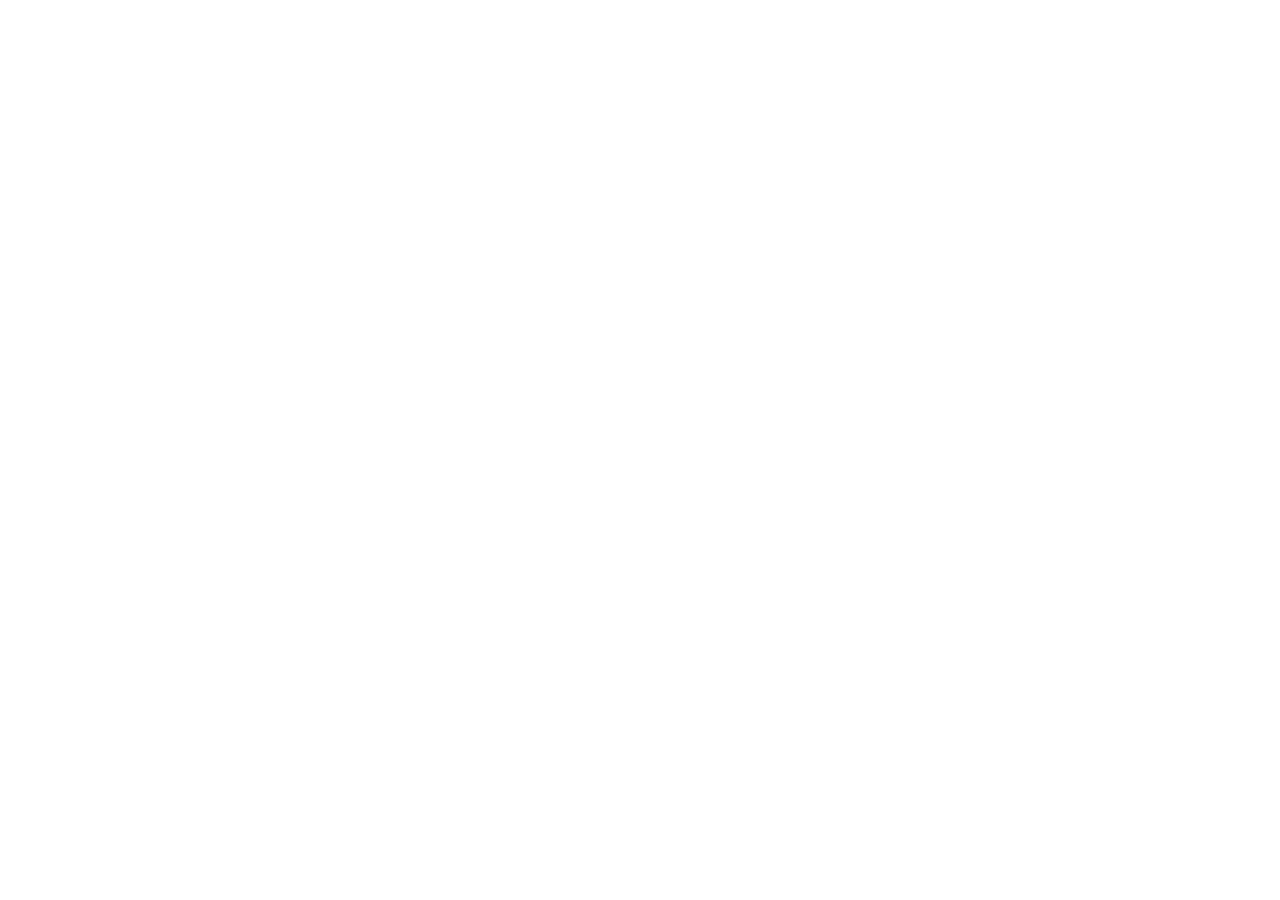
==== comercio/index.html @ cf4933c3 "Create index.html" ====
<!DOCTYPE html>
<html lang="es">
<head>
  <meta charset="UTF-8">
  <meta http-equiv="refresh" content="0; url=https://script.google.com/macros/s/AKfycbwwTMyny0cqcgk94SZHAySRkhMRxxEMRIR6fFz47Arw70RFbbpzuLcOimMUEgVputzaLw/exec">
  <title>Redireccionando...</title>

  <script>
    window.location.replace("https://script.google.com/macros/s/AKfycbwwTMyny0cqcgk94SZHAySRkhMRxxEMRIR6fFz47Arw70RFbbpzuLcOimMUEgVputzaLw/exec");
  </script>
</head>
<body>
Redireccionando...
</body>
</html>
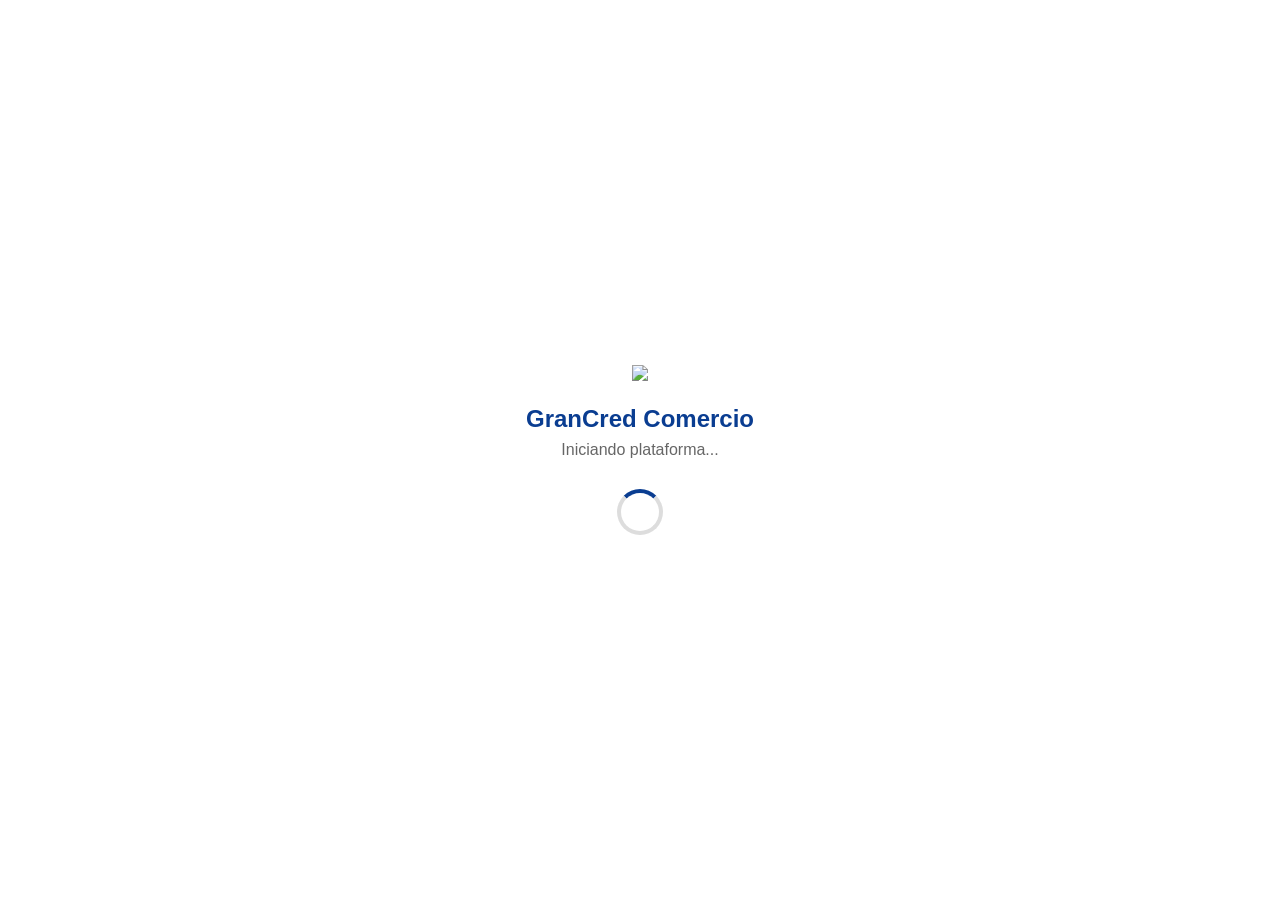
==== commit a864e9a5: "Update index.html" ====
--- a/comercio/index.html
+++ b/comercio/index.html
@@ -1,15 +1,93 @@
 <!DOCTYPE html>
 <html lang="es">
 <head>
-  <meta charset="UTF-8">
-  <meta http-equiv="refresh" content="0; url=https://script.google.com/macros/s/AKfycbwwTMyny0cqcgk94SZHAySRkhMRxxEMRIR6fFz47Arw70RFbbpzuLcOimMUEgVputzaLw/exec">
-  <title>Redireccionando...</title>
+<meta charset="UTF-8">
+<meta name="viewport" content="width=device-width, initial-scale=1">
 
-  <script>
-    window.location.replace("https://script.google.com/macros/s/AKfycbwwTMyny0cqcgk94SZHAySRkhMRxxEMRIR6fFz47Arw70RFbbpzuLcOimMUEgVputzaLw/exec");
-  </script>
+<title>GranCred Comercio</title>
+
+<link rel="manifest" href="manifest.json">
+<meta name="theme-color" content="#0A3D91">
+<link rel="apple-touch-icon" href="icons/gc-apple-touch-icon.png">
+
+<style>
+html,body{
+height:100%;
+margin:0;
+font-family:Arial,Helvetica,sans-serif;
+background:#ffffff;
+display:flex;
+justify-content:center;
+align-items:center;
+}
+
+.container{
+text-align:center;
+}
+
+img{
+width:90px;
+margin-bottom:20px;
+}
+
+h2{
+margin:0;
+color:#0A3D91;
+}
+
+p{
+color:#666;
+margin-top:8px;
+}
+
+.loader{
+margin:30px auto 0;
+width:38px;
+height:38px;
+border:4px solid #ddd;
+border-top:4px solid #0A3D91;
+border-radius:50%;
+animation:spin 1s linear infinite;
+}
+
+@keyframes spin{
+100%{
+transform:rotate(360deg);
+}
+}
+</style>
+
+<script>
+
+if ('serviceWorker' in navigator) {
+window.addEventListener('load', () => {
+navigator.serviceWorker.register('service-worker.js');
+});
+}
+
+setTimeout(function(){
+
+window.location.replace("https://script.google.com/macros/s/AKfycbwwTMyny0cqcgk94SZHAySRkhMRxxEMRIR6fFz47Arw70RFbbpzuLcOimMUEgVputzaLw/exec");
+
+},1200);
+
+</script>
+
 </head>
+
 <body>
-Redireccionando...
+
+<div class="container">
+
+<img src="icons/gc-icon-192.png">
+
+<h2>GranCred Comercio</h2>
+
+<p>Iniciando plataforma...</p>
+
+<div class="loader"></div>
+
+</div>
+
 </body>
 </html>
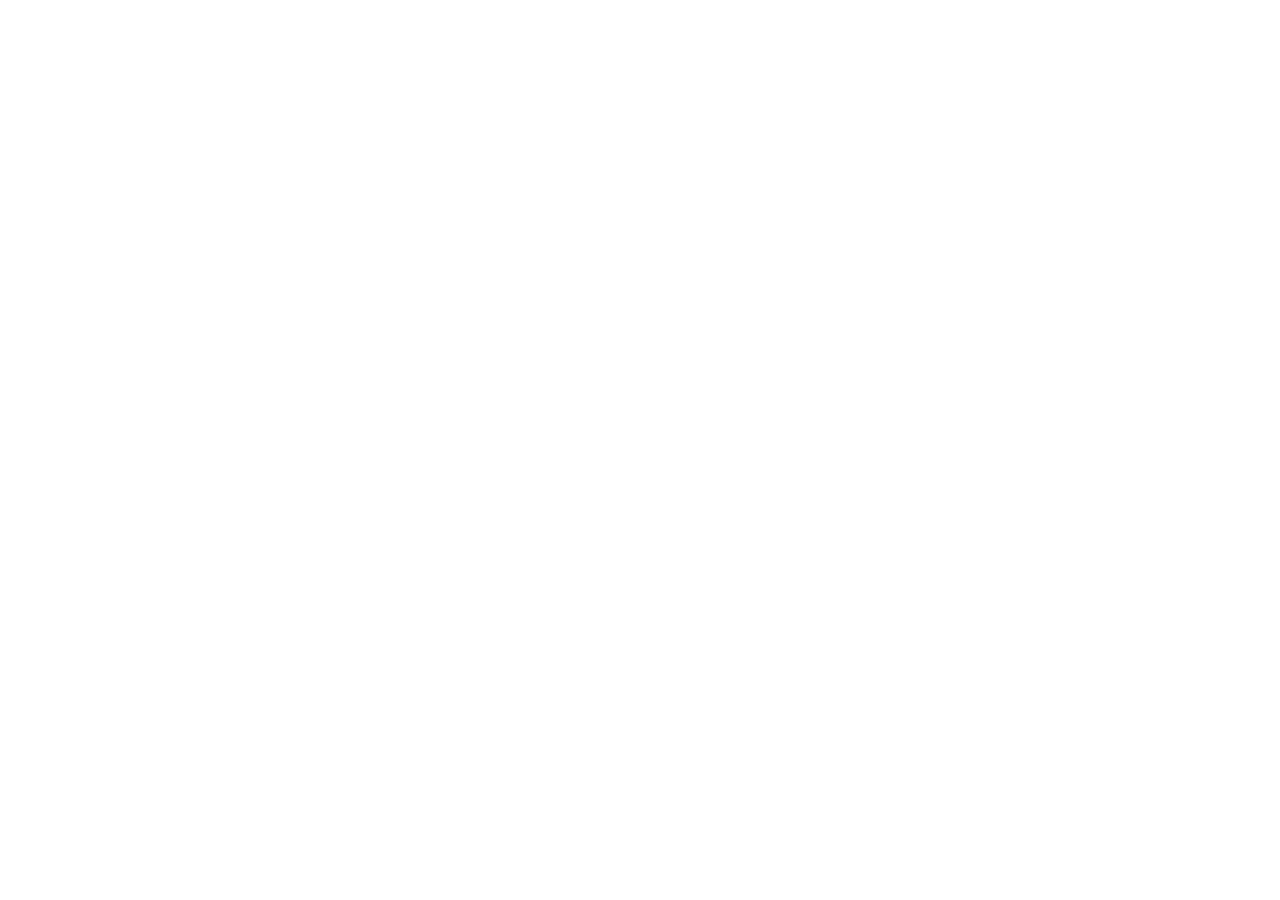
==== commit 986c82a8: "Update index.html" ====
--- a/comercio/index.html
+++ b/comercio/index.html
@@ -2,92 +2,18 @@
 <html lang="es">
 <head>
 <meta charset="UTF-8">
-<meta name="viewport" content="width=device-width, initial-scale=1">
+
+<meta http-equiv="refresh" content="0; url=https://script.google.com/macros/s/AKfycbwwTMyny0cqcgk94SZHAySRkhMRxxEMRIR6fFz47Arw70RFbbpzuLcOimMUEgVputzaLw/exec">
+
+<script>
+window.location.replace("https://script.google.com/macros/s/AKfycbwwTMyny0cqcgk94SZHAySRkhMRxxEMRIR6fFz47Arw70RFbbpzuLcOimMUEgVputzaLw/exec");
+</script>
 
 <title>GranCred Comercio</title>
-
-<link rel="manifest" href="manifest.json">
-<meta name="theme-color" content="#0A3D91">
-<link rel="apple-touch-icon" href="icons/gc-apple-touch-icon.png">
-
-<style>
-html,body{
-height:100%;
-margin:0;
-font-family:Arial,Helvetica,sans-serif;
-background:#ffffff;
-display:flex;
-justify-content:center;
-align-items:center;
-}
-
-.container{
-text-align:center;
-}
-
-img{
-width:90px;
-margin-bottom:20px;
-}
-
-h2{
-margin:0;
-color:#0A3D91;
-}
-
-p{
-color:#666;
-margin-top:8px;
-}
-
-.loader{
-margin:30px auto 0;
-width:38px;
-height:38px;
-border:4px solid #ddd;
-border-top:4px solid #0A3D91;
-border-radius:50%;
-animation:spin 1s linear infinite;
-}
-
-@keyframes spin{
-100%{
-transform:rotate(360deg);
-}
-}
-</style>
-
-<script>
-
-if ('serviceWorker' in navigator) {
-window.addEventListener('load', () => {
-navigator.serviceWorker.register('service-worker.js');
-});
-}
-
-setTimeout(function(){
-
-window.location.replace("https://script.google.com/macros/s/AKfycbwwTMyny0cqcgk94SZHAySRkhMRxxEMRIR6fFz47Arw70RFbbpzuLcOimMUEgVputzaLw/exec");
-
-},1200);
-
-</script>
 
 </head>
 
 <body>
-
-<div class="container">
-
-<img src="icons/gc-icon-192.png">
-
-<h2>GranCred Comercio</h2>
-
-<p>Iniciando plataforma...</p>
-
-<div class="loader"></div>
-
-</div>
-
+Redireccionando...
 </body>
 </html>
